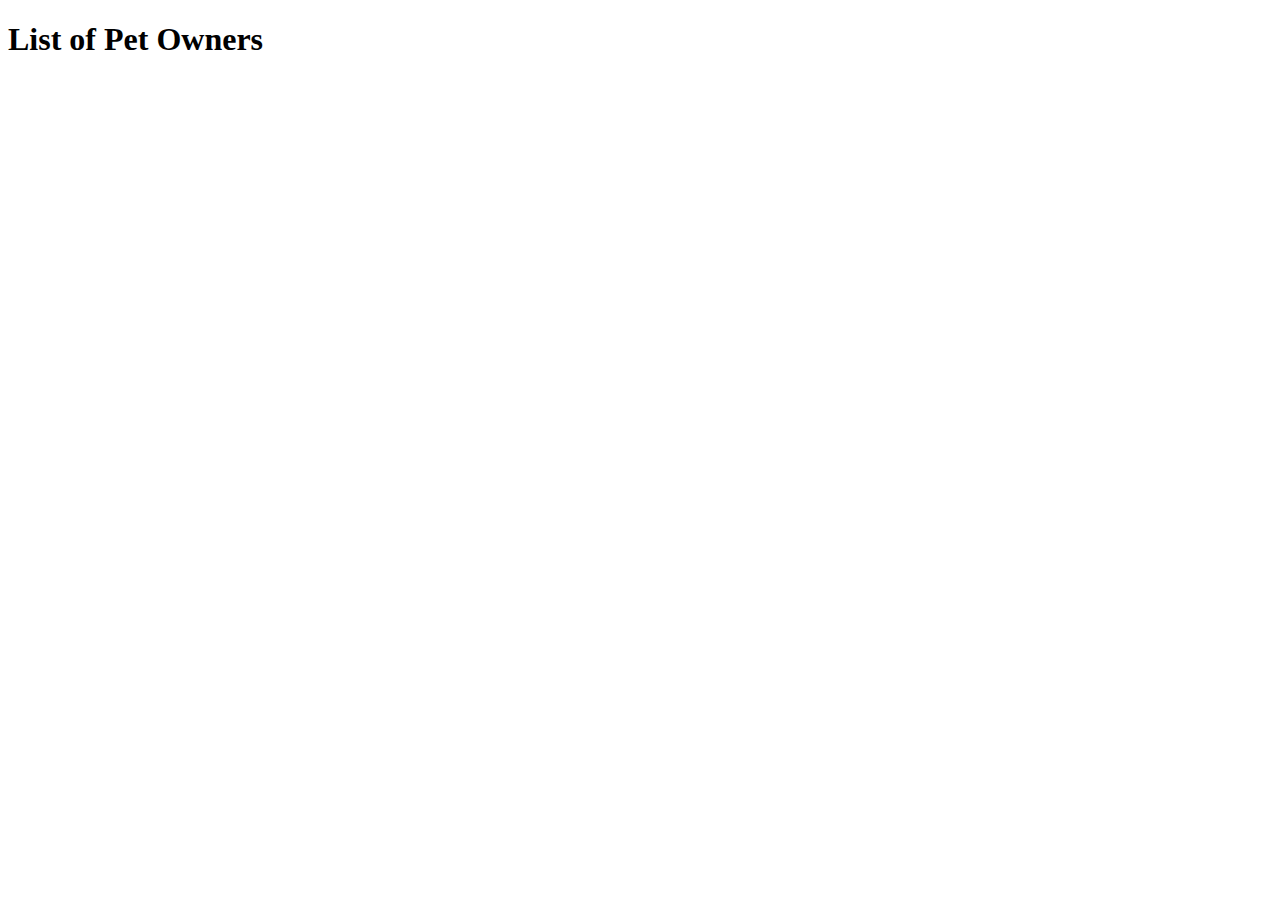
==== petclinic-web/src/main/resources/templates/owners/index.html @ 0be07f87 "Add Owner Index Page and Controller. Close #13" ====
<!DOCTYPE html>
<html lang="en" xmlns:th="http://www.thymeleaf.org">
<head>
    <meta charset="UTF-8">
    <title>List of Pet Owners</title>
</head>
<body>
  <h1>List of Pet Owners</h1>
</body>
</html>
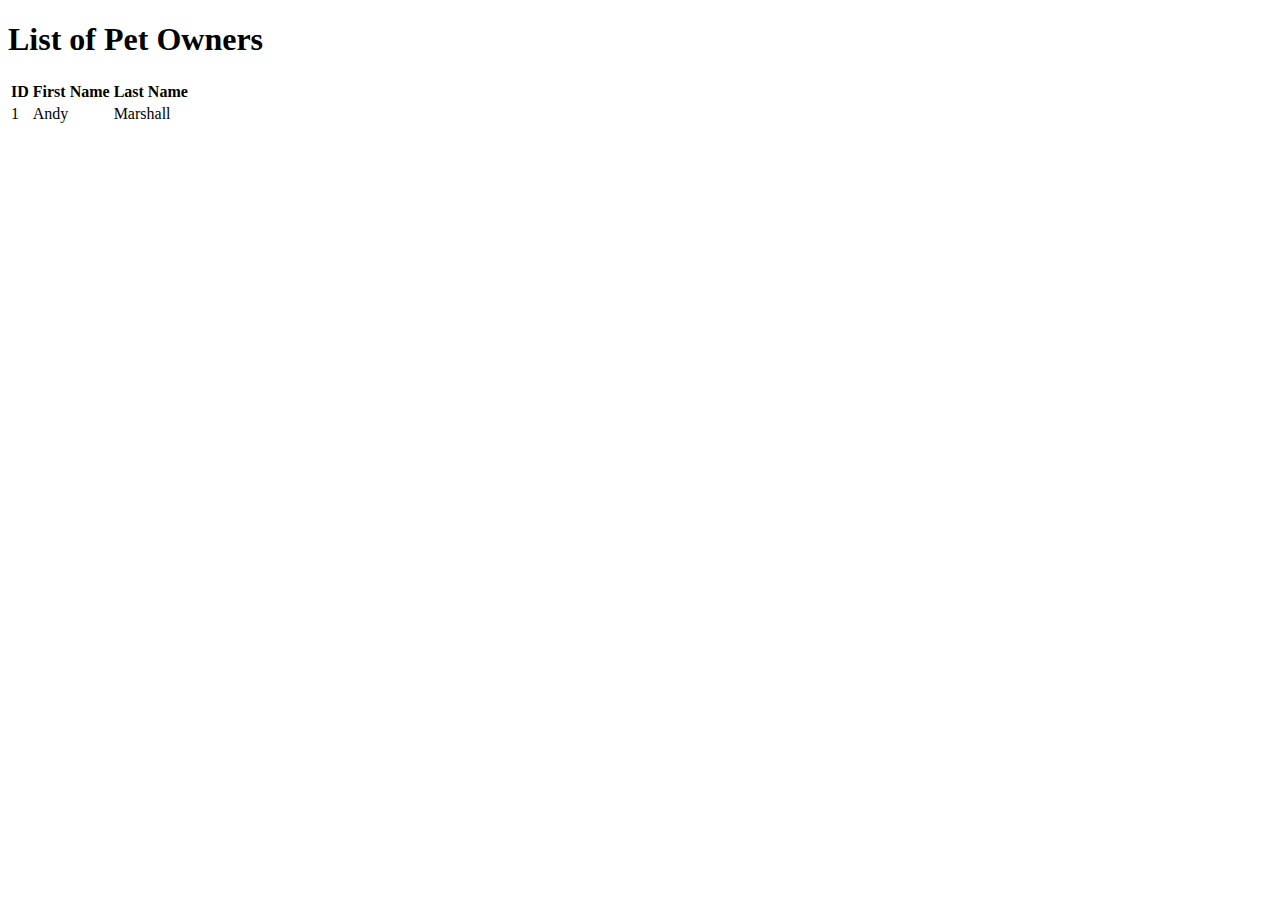
==== commit c6da813f: "List All Owners on Owner Index Page. Close #16" ====
--- a/petclinic-web/src/main/resources/templates/owners/index.html
+++ b/petclinic-web/src/main/resources/templates/owners/index.html
@@ -5,6 +5,24 @@
     <title>List of Pet Owners</title>
 </head>
 <body>
-  <h1>List of Pet Owners</h1>
+<!-- /*@thymesVar id="owner" type="com.example.shdpetclinic.model.Owner"*/ -->
+<h1>List of Pet Owners</h1>
+
+<table>
+    <thead>
+    <tr>
+        <th>ID</th>
+        <th>First Name</th>
+        <th>Last Name</th>
+    </tr>
+    </thead>
+    <tbody>
+    <tr th:each="owner: ${owners}">
+        <td th:text="${owner.id}">1</td>
+        <td th:text="${owner.firstName}">Andy</td>
+        <td th:text="${owner.lastName}">Marshall</td>
+    </tr>
+    </tbody>
+</table>
 </body>
 </html>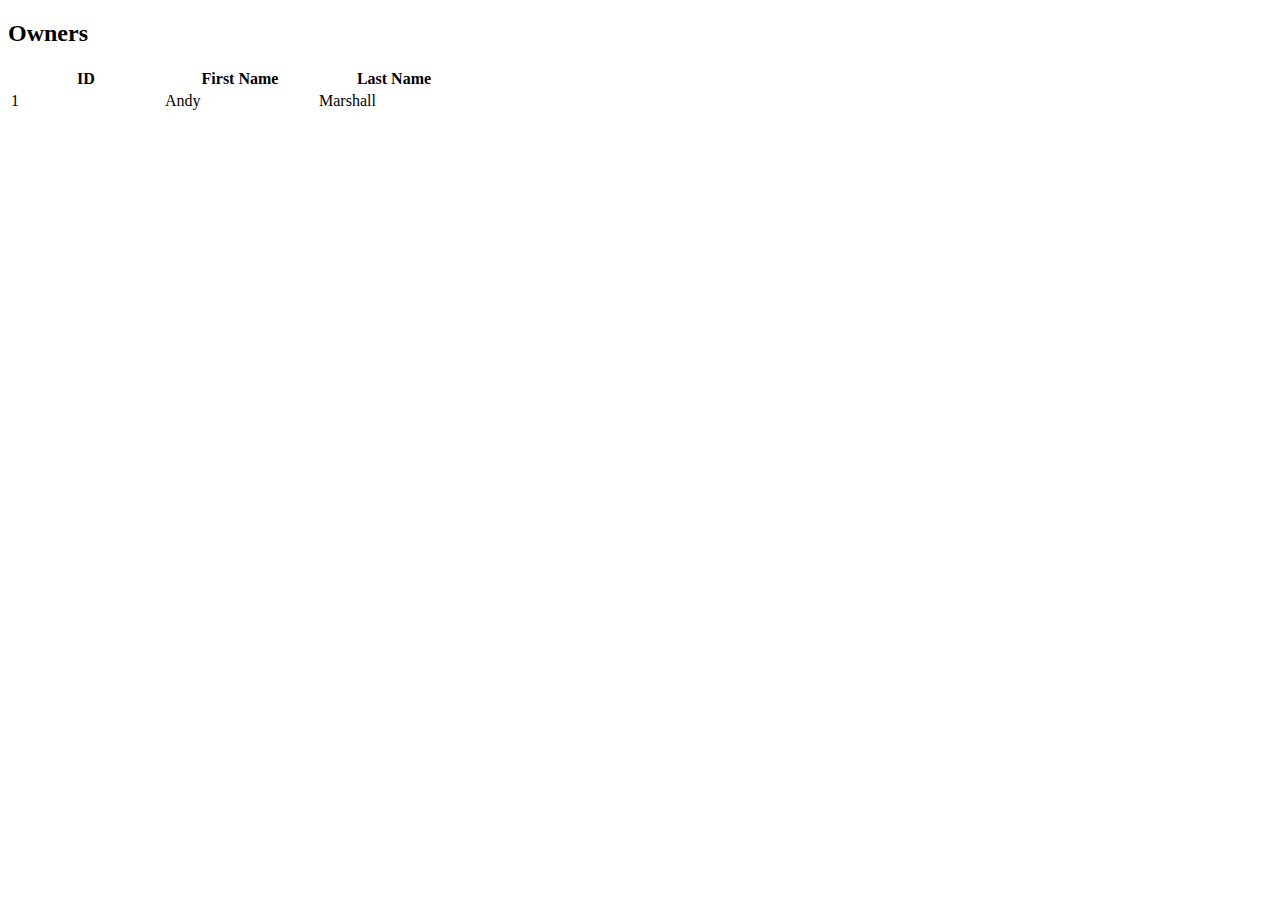
==== commit ed4d10c3: "Apply Master Template Layout to Owner List Page. Close #21" ====
--- a/petclinic-web/src/main/resources/templates/owners/index.html
+++ b/petclinic-web/src/main/resources/templates/owners/index.html
@@ -1,28 +1,30 @@
 <!DOCTYPE html>
-<html lang="en" xmlns:th="http://www.thymeleaf.org">
+<html lang="en" xmlns:th="http://www.thymeleaf.org" th:replace="~{fragments/layout :: layout (~{::div.index},'owners')}">
 <head>
     <meta charset="UTF-8">
     <title>List of Pet Owners</title>
 </head>
 <body>
-<!-- /*@thymesVar id="owner" type="com.example.shdpetclinic.model.Owner"*/ -->
-<h1>List of Pet Owners</h1>
+    <div class="index">
+        <!-- /*@thymesVar id="owner" type="com.example.shdpetclinic.model.Owner"*/ -->
+        <h2>Owners</h2>
 
-<table>
-    <thead>
-    <tr>
-        <th>ID</th>
-        <th>First Name</th>
-        <th>Last Name</th>
-    </tr>
-    </thead>
-    <tbody>
-    <tr th:each="owner: ${owners}">
-        <td th:text="${owner.id}">1</td>
-        <td th:text="${owner.firstName}">Andy</td>
-        <td th:text="${owner.lastName}">Marshall</td>
-    </tr>
-    </tbody>
-</table>
+        <table id="owners" class="table table-striped">
+            <thead>
+                <tr>
+                    <th style="width: 150px;">ID</th>
+                    <th style="width: 150px;">First Name</th>
+                    <th style="width: 150px;">Last Name</th>
+                </tr>
+            </thead>
+            <tbody>
+                <tr th:each="owner: ${owners}">
+                    <td th:text="${owner.id}">1</td>
+                    <td th:text="${owner.firstName}">Andy</td>
+                    <td th:text="${owner.lastName}">Marshall</td>
+                </tr>
+            </tbody>
+        </table>
+    </div>
 </body>
 </html>